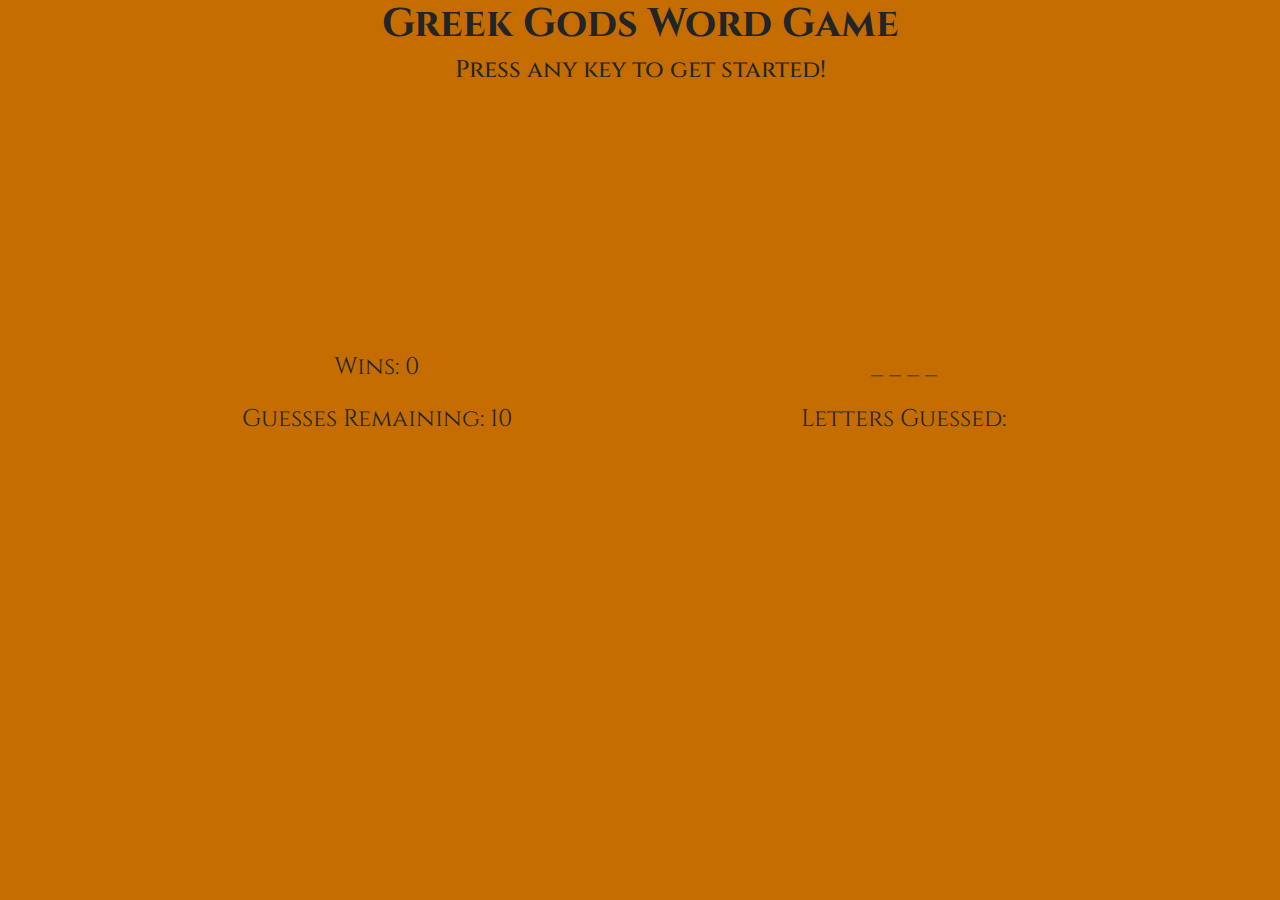
==== Module-2_Assessment/index.html @ 35ac3444 "js complete" ====
<!doctype html>
<html lang="en">
  <head>
    <!-- Required meta tags -->
    <meta charset="utf-8">
    <meta name="viewport" content="width=device-width, initial-scale=1, shrink-to-fit=no">

    <!-- Bootstrap CSS -->
    <link rel="stylesheet" href="https://stackpath.bootstrapcdn.com/bootstrap/4.4.1/css/bootstrap.min.css" integrity="sha384-Vkoo8x4CGsO3+Hhxv8T/Q5PaXtkKtu6ug5TOeNV6gBiFeWPGFN9MuhOf23Q9Ifjh" crossorigin="anonymous">
    <link href="https://fonts.googleapis.com/css2?family=Cinzel:wght@400;700&display=swap" rel="stylesheet">
    <link rel="stylesheet" href="assets/css/style.css">
    

    
    <title>Greek Gods Word Game</title>
  </head>
  <body>

    <h1 id="start">Greek Gods Word Game</h1>
    <h4>Press any key to get started!</h4>

    <div class="container-fluid main">
      <div class="row mt-6">
        <div class="col-6">
        </div>
        <div class="col-6">
        </div>
      <div class="col-6">
        <p>Wins: <span id="winsNumber">0</span></p>
        <p>Guesses Remaining: <span id="guesses"></span></p>
      </div>
      <div class="col-6">
        <p id="blanks"></p>
        <p id="startGuessing">Letters Guessed:</p>
        <p id="lettersGuessed"></p>
      </div>
      <div class="col-6">
      </div>
      <div class="col-6">
      </div>
     </div> 
  </div>
    <!-- Optional JavaScript -->
    <!-- jQuery first, then Popper.js, then Bootstrap JS -->
    <script src="https://code.jquery.com/jquery-3.4.1.slim.min.js" integrity="sha384-J6qa4849blE2+poT4WnyKhv5vZF5SrPo0iEjwBvKU7imGFAV0wwj1yYfoRSJoZ+n" crossorigin="anonymous"></script>
    <script src="https://cdn.jsdelivr.net/npm/popper.js@1.16.0/dist/umd/popper.min.js" integrity="sha384-Q6E9RHvbIyZFJoft+2mJbHaEWldlvI9IOYy5n3zV9zzTtmI3UksdQRVvoxMfooAo" crossorigin="anonymous"></script>
    <script src="https://stackpath.bootstrapcdn.com/bootstrap/4.4.1/js/bootstrap.min.js" integrity="sha384-wfSDF2E50Y2D1uUdj0O3uMBJnjuUD4Ih7YwaYd1iqfktj0Uod8GCExl3Og8ifwB6" crossorigin="anonymous"></script>
    <script src="assets/javascript/game.js"></script>
  </body>
</html>
---- Module-2_Assessment/assets/css/style.css ----
body {
    background-color: #C56D00;
    font-family: 'Cinzel', serif;
    text-align: center;
} 

h1 {
    font-weight: 700;
}

p {
    font-size: 1.5em;
}

.main {
    background: url("../images/columns.png") center no-repeat;
    width: 1280px;
    height: 788px;
    padding-top: 20%;
    padding-left: 10%;
    padding-right: 10%;
}
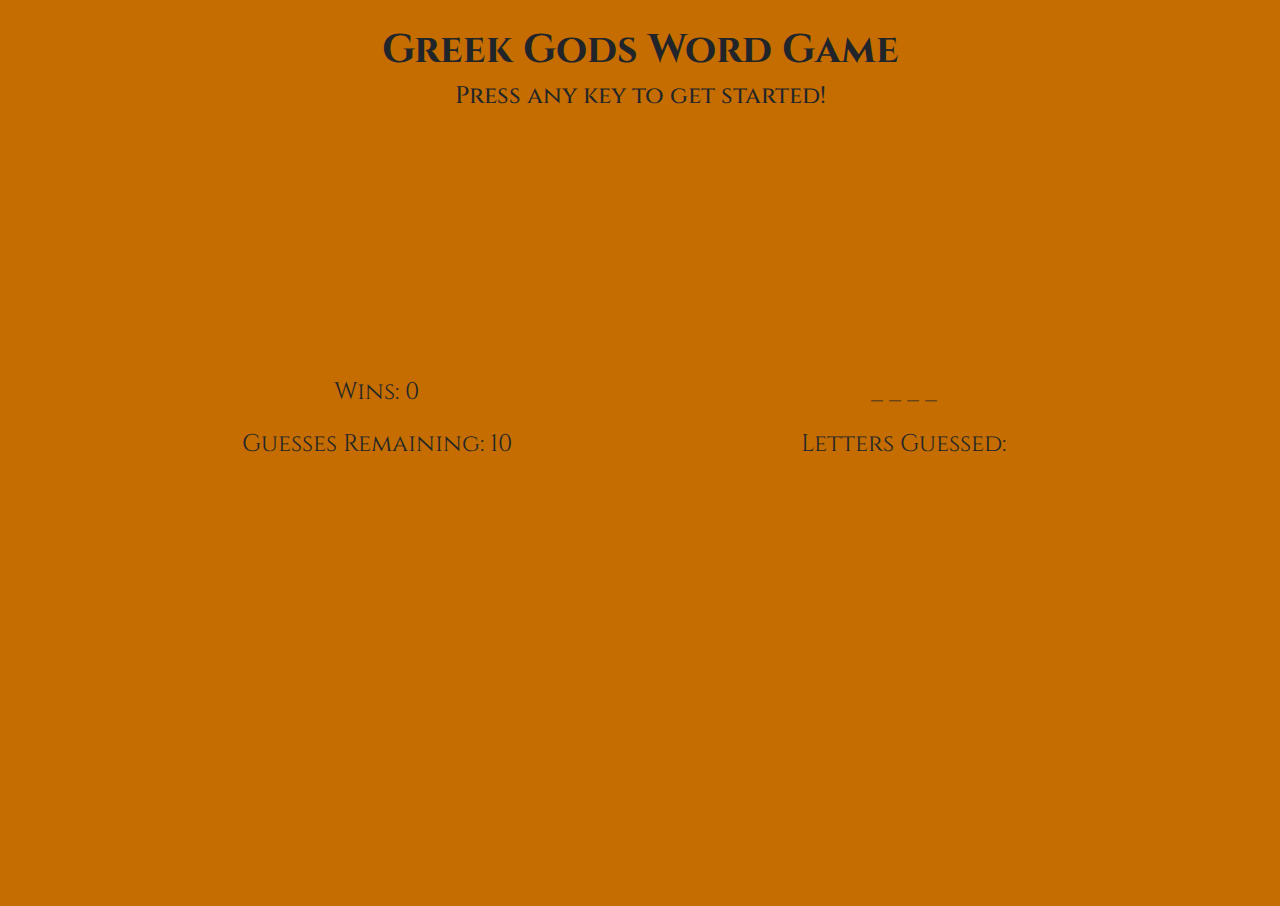
==== commit e20158c7: "completed project" ====
--- a/Module-2_Assessment/index.html
+++ b/Module-2_Assessment/index.html
@@ -9,8 +9,6 @@
     <link rel="stylesheet" href="https://stackpath.bootstrapcdn.com/bootstrap/4.4.1/css/bootstrap.min.css" integrity="sha384-Vkoo8x4CGsO3+Hhxv8T/Q5PaXtkKtu6ug5TOeNV6gBiFeWPGFN9MuhOf23Q9Ifjh" crossorigin="anonymous">
     <link href="https://fonts.googleapis.com/css2?family=Cinzel:wght@400;700&display=swap" rel="stylesheet">
     <link rel="stylesheet" href="assets/css/style.css">
-    
-
     
     <title>Greek Gods Word Game</title>
   </head>
@@ -40,11 +38,18 @@
       </div>
      </div> 
   </div>
+
+  <audio autoplay>
+    <source src="assets/lyre.mp3" type="audio/mpeg">
+    </audio>
     <!-- Optional JavaScript -->
     <!-- jQuery first, then Popper.js, then Bootstrap JS -->
     <script src="https://code.jquery.com/jquery-3.4.1.slim.min.js" integrity="sha384-J6qa4849blE2+poT4WnyKhv5vZF5SrPo0iEjwBvKU7imGFAV0wwj1yYfoRSJoZ+n" crossorigin="anonymous"></script>
     <script src="https://cdn.jsdelivr.net/npm/popper.js@1.16.0/dist/umd/popper.min.js" integrity="sha384-Q6E9RHvbIyZFJoft+2mJbHaEWldlvI9IOYy5n3zV9zzTtmI3UksdQRVvoxMfooAo" crossorigin="anonymous"></script>
     <script src="https://stackpath.bootstrapcdn.com/bootstrap/4.4.1/js/bootstrap.min.js" integrity="sha384-wfSDF2E50Y2D1uUdj0O3uMBJnjuUD4Ih7YwaYd1iqfktj0Uod8GCExl3Og8ifwB6" crossorigin="anonymous"></script>
     <script src="assets/javascript/game.js"></script>
+
+    <audio id="music" src="assets/lyre.mp3" type="audio/mpeg">
+    </audio>
   </body>
 </html>--- a/Module-2_Assessment/assets/css/style.css
+++ b/Module-2_Assessment/assets/css/style.css
@@ -5,6 +5,7 @@
 } 
 
 h1 {
+    padding-top: 2%;
     font-weight: 700;
 }
 
